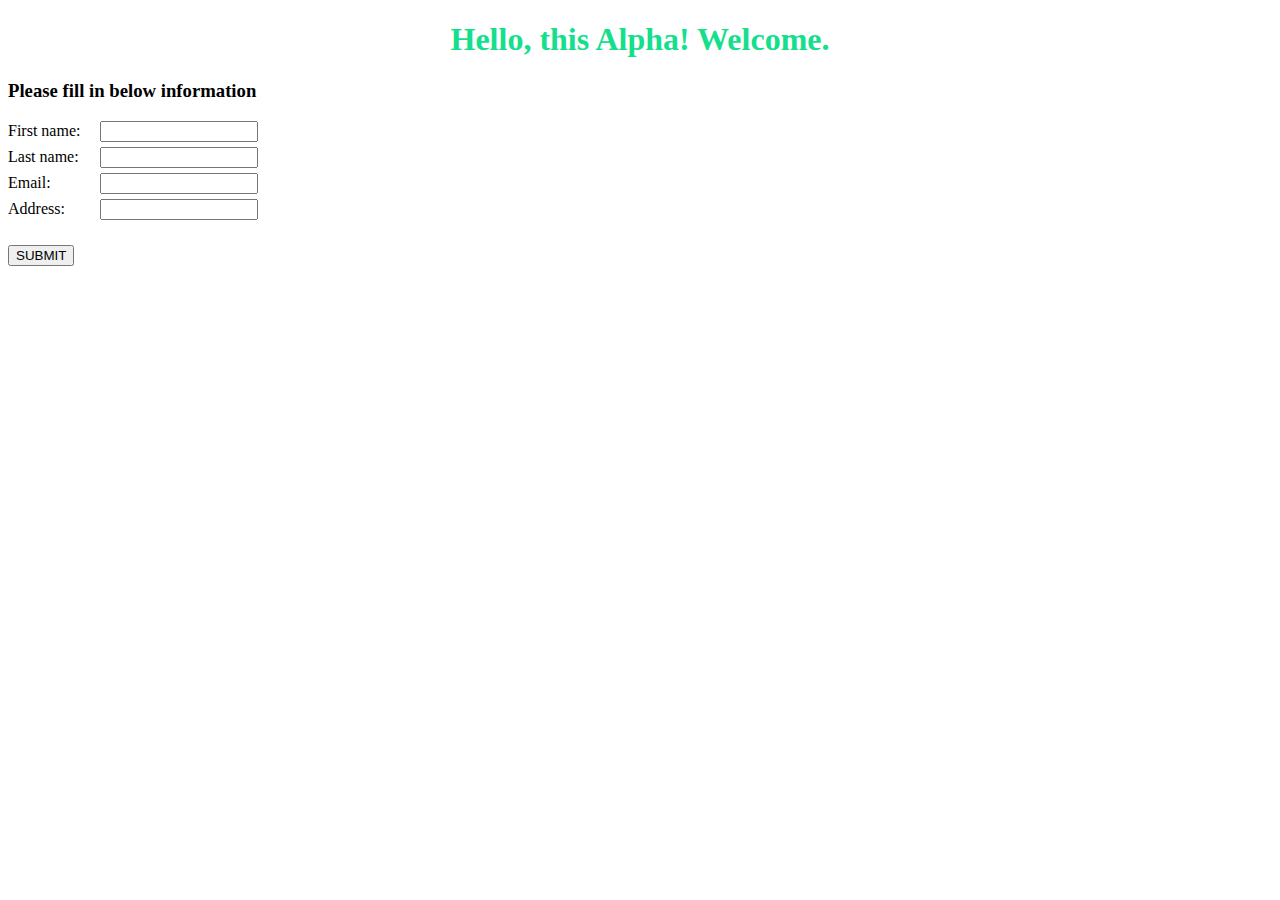
==== src/main/resources/static/index.html @ c0929d82 "webpage directory moved inside static inorder to access webpage based on localhost" ====
<!DOCTYPE html>
<html lang="en">
  <head>
    <title>User Details</title>
    <link rel="stylesheet" href="webpage/css/demo.css" />
    <script type="text/javascript" src="webpage/js/post-user-info.js"></script>
  </head>
  <body>
    <h1>Hello, this Alpha! Welcome.</h1>
    <h3>Please fill in below information</h3>
    <div class="user-form">
      <div>
        <label for="fname">First name:</label>
        <input class="user-form-input" type="text" id="fname" />
      </div>
      <div>
        <label for="lname">Last name:</label>
        <input class="user-form-input" type="text" id="lname" />
      </div>
      <div>
        <label for="email">Email:</label>
        <input class="user-form-input" type="text" id="email" />
      </div>
      <div>
        <label for="address">Address:</label>
        <input class="user-form-input" type="text" id="address" /><br />
      </div>
    </div>
    <button type="button" onclick="processUserInformation()">SUBMIT</button>
    <br />
    <br />
    <div class="summary">
      <div>
        <label for="fname" id="summary-fname"></label>
      </div>
      <div>
        <label for="lname" id="summary-lname"></label>
      </div>
      <div>
        <label for="email" id="summary-email"></label>
      </div>
      <div>
        <label for="address" id="summary-address"></label>
      </div>
    </div>
  </body>
</html>
---- src/main/resources/static/webpage/css/demo.css ----
h1 {
  color: #15df8d;
  text-align: center;
}
.user-form {
  display: flex;
  flex-direction: column;
  margin-bottom: 20px;
}
.user-form div {
  display: flex;
  justify-content: space-between;
  align-items: center;
  margin-bottom: 5px;
  max-width: 250px;
}
.user-form label {
  flex: 1;
}
.user-form-input {
  flex: 2;
  max-width: 150px;
}
.summary div {
  margin-bottom: 5px;
}
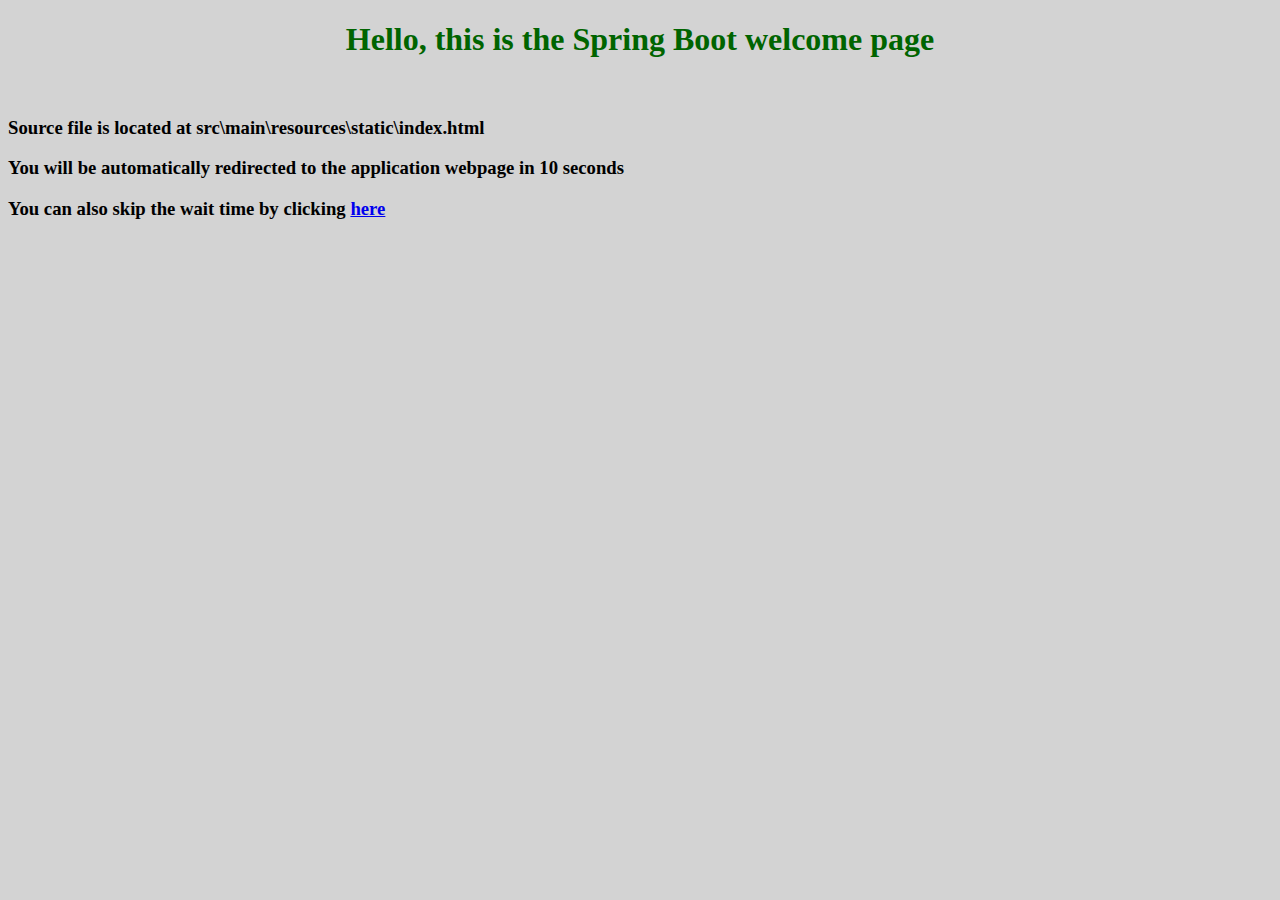
==== commit bafa21af: "- ReadMe initial version - index.html updated as welcome page - Empty field alert added" ====
--- a/src/main/resources/static/index.html
+++ b/src/main/resources/static/index.html
@@ -2,46 +2,24 @@
 <html lang="en">
   <head>
     <title>User Details</title>
-    <link rel="stylesheet" href="webpage/css/demo.css" />
-    <script type="text/javascript" src="webpage/js/post-user-info.js"></script>
+    <meta http-equiv="refresh" content="10;webpage/demo.html" />
   </head>
   <body>
-    <h1>Hello, this Alpha! Welcome.</h1>
-    <h3>Please fill in below information</h3>
-    <div class="user-form">
-      <div>
-        <label for="fname">First name:</label>
-        <input class="user-form-input" type="text" id="fname" />
-      </div>
-      <div>
-        <label for="lname">Last name:</label>
-        <input class="user-form-input" type="text" id="lname" />
-      </div>
-      <div>
-        <label for="email">Email:</label>
-        <input class="user-form-input" type="text" id="email" />
-      </div>
-      <div>
-        <label for="address">Address:</label>
-        <input class="user-form-input" type="text" id="address" /><br />
-      </div>
-    </div>
-    <button type="button" onclick="processUserInformation()">SUBMIT</button>
-    <br />
-    <br />
-    <div class="summary">
-      <div>
-        <label for="fname" id="summary-fname"></label>
-      </div>
-      <div>
-        <label for="lname" id="summary-lname"></label>
-      </div>
-      <div>
-        <label for="email" id="summary-email"></label>
-      </div>
-      <div>
-        <label for="address" id="summary-address"></label>
-      </div>
-    </div>
+    <style>
+      body {
+        background-color: lightgray;
+      }
+      h1 {
+        color: darkgreen;
+        text-align: center;
+      }
+    </style>
+    <h1>Hello, this is the Spring Boot welcome page</h1>
+    <br>
+    <h3>Source file is located at src\main\resources\static\index.html</h3>
+    <h3>You will be automatically redirected to the application webpage in 10 seconds</h3>
+    <h3>You can also skip the wait time by clicking
+      <a href="webpage/demo.html">here</a>
+    </h3>
   </body>
-</html>
+</html>